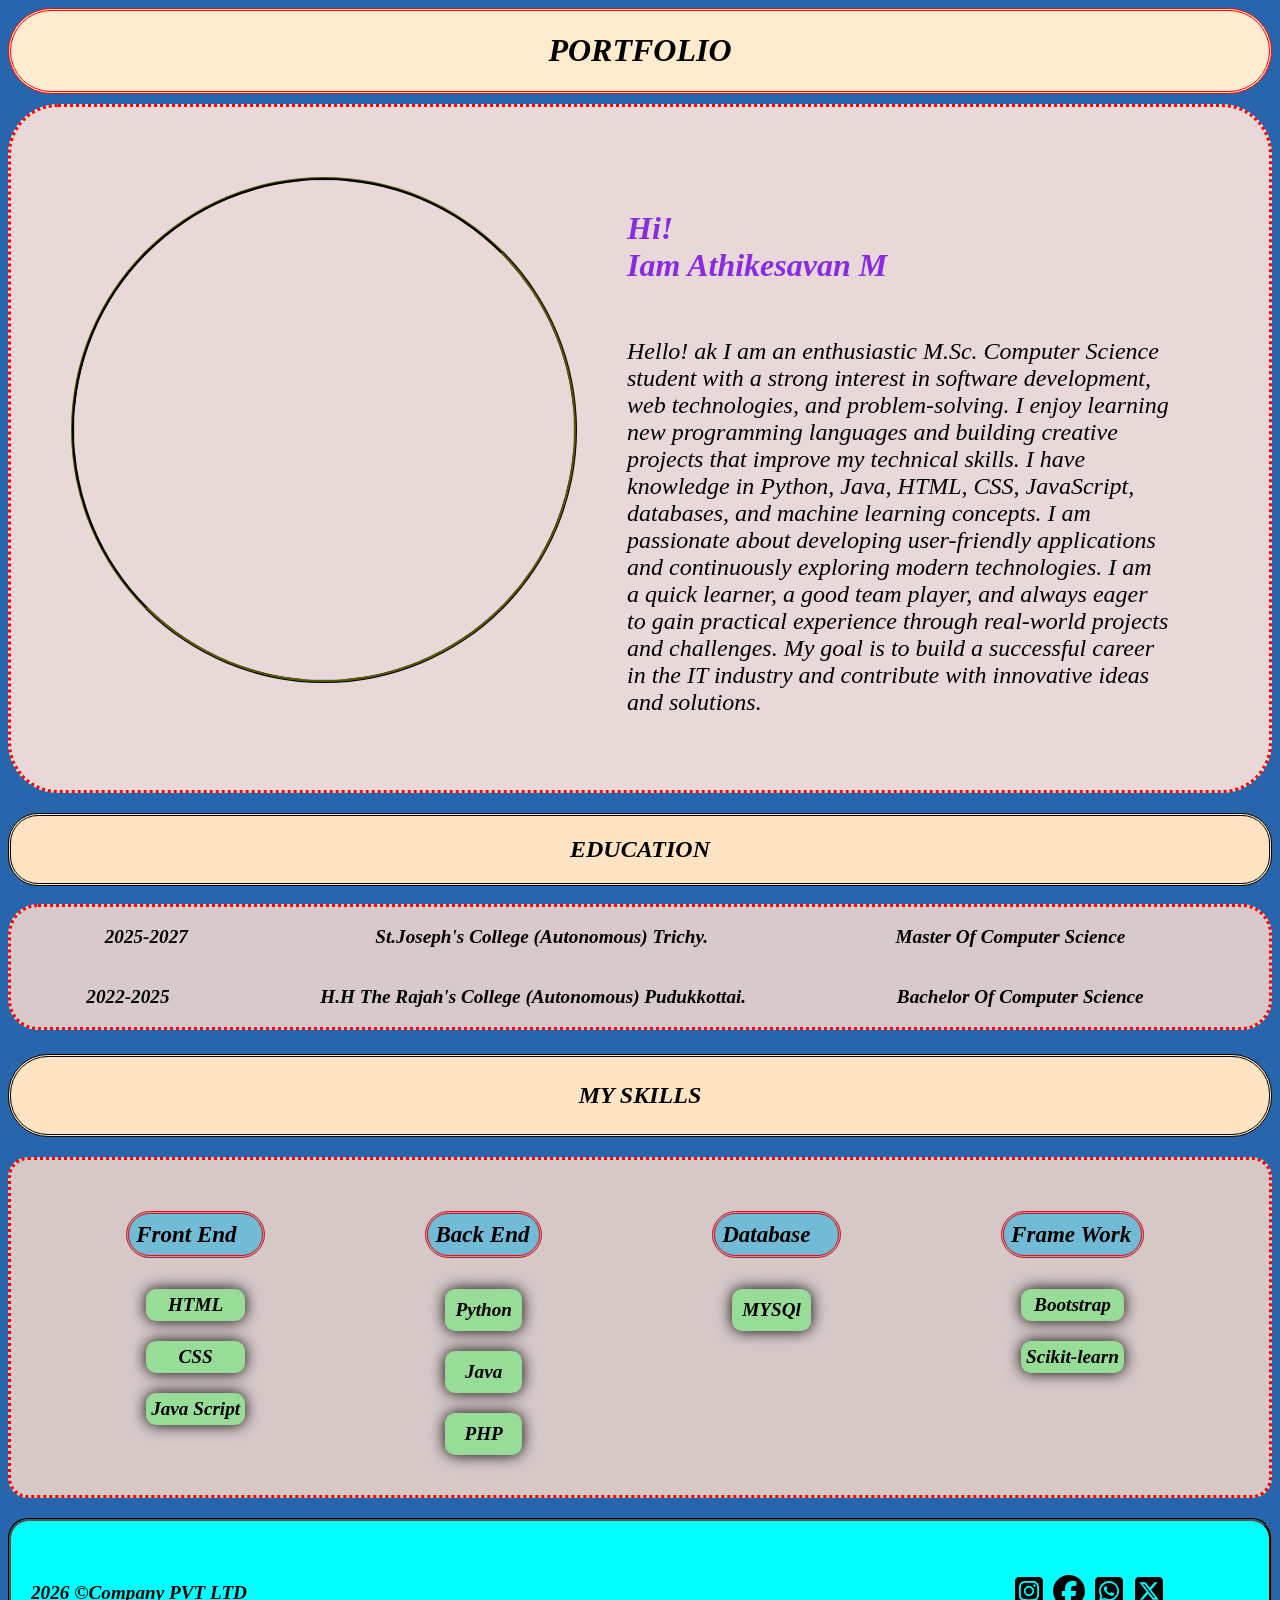
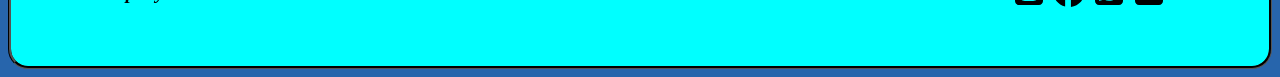
==== index.html @ fed079df "add" ====
<!DOCTYPE html>
<html lang="en">
<head>
    <meta charset="UTF-8">
    <meta name="viewport" content="width=device-width, initial-scale=1.0">
    <title>Document</title>
    <link rel="stylesheet" href="index.css">
</head>

<body>

    <header>
        <h1>PORTFOLIO</h1>
    </header>

    <section id="content">

        <img src="image.png" alt="">

        <div class="con">

            <h5>
                Hi!<br>
                Iam Athikesavan M
            </h5>

            <p>
                Hello!  ak I am an enthusiastic M.Sc. Computer Science student with a strong interest in software development, web technologies, and problem-solving. I enjoy learning new programming languages and building creative projects that improve my technical skills.

I have knowledge in Python, Java, HTML, CSS, JavaScript, databases, and machine learning concepts. I am passionate about developing user-friendly applications and continuously exploring modern technologies.

I am a quick learner, a good team player, and always eager to gain practical experience through real-world projects and challenges. My goal is to build a successful career in the IT industry and contribute with innovative ideas and solutions.
            </p>

        </div>

    </section>

    <h2>EDUCATION</h2>

    <br>

    <section id="edu">

        <div class="pg">

            <p>2025-2027</p>

            <p>
                St.Joseph's College (Autonomous) Trichy.
            </p>

            <p>
                Master Of Computer Science
            </p>

        </div>

        <div class="ug">

            <p>2022-2025</p>

            <p>
                H.H The Rajah's College (Autonomous) Pudukkottai.
            </p>

            <p>
                Bachelor Of Computer Science
            </p>

        </div>

    </section>

    <h3>MY SKILLS</h3>

    <section id="skills">

        <div class="skill1">

            <h4>Front End</h4>

            <li>HTML</li>
            <li>CSS</li>
            <li>Java Script</li>

        </div>

        <div class="skill2">

            <h4>Back End</h4>

            <li>Python</li>
            <li>Java</li>
            <li>PHP</li>

        </div>

        <div class="skill3">

            <h4>Database</h4>

            <li>MYSQl</li>

        </div>

        <div class="skill4">

            <h4>Frame Work</h4>

            <li>Bootstrap</li>
            <li>Scikit-learn</li>

        </div>

    </section>

    <section id="footer">

        <div class="para">

            <p><b>
                2026 &copy;Company PVT LTD</b>
            </p>

        </div>

         <div class="social">
                    <a href="https://www.instagram.com/?hl=en" target="_blank"><li><svg xmlns="http://www.w3.org/2000/svg" viewBox="0 0 640 640"><!--!Font Awesome Free v7.2.0 by @fontawesome - https://fontawesome.com License - https://fontawesome.com/license/free Copyright 2026 Fonticons, Inc.--><path d="M290.4 275.7C274 286 264.5 304.5 265.5 323.8C266.6 343.2 278.2 360.4 295.6 368.9C313.1 377.3 333.8 375.5 349.6 364.3C366 354 375.5 335.5 374.5 316.2C373.4 296.8 361.8 279.6 344.4 271.1C326.9 262.7 306.2 264.5 290.4 275.7zM432.7 207.3C427.5 202.1 421.2 198 414.3 195.3C396.2 188.2 356.7 188.5 331.2 188.8C327.1 188.8 323.3 188.9 320 188.9C316.7 188.9 312.8 188.9 308.6 188.8C283.1 188.5 243.8 188.1 225.7 195.3C218.8 198 212.6 202.1 207.3 207.3C202 212.5 198 218.8 195.3 225.7C188.2 243.8 188.6 283.4 188.8 308.9C188.8 313 188.9 316.8 188.9 320C188.9 323.2 188.9 327 188.8 331.1C188.6 356.6 188.2 396.2 195.3 414.3C198 421.2 202.1 427.4 207.3 432.7C212.5 438 218.8 442 225.7 444.7C243.8 451.8 283.3 451.5 308.8 451.2C312.9 451.2 316.7 451.1 320 451.1C323.3 451.1 327.2 451.1 331.4 451.2C356.9 451.5 396.2 451.9 414.3 444.7C421.2 442 427.4 437.9 432.7 432.7C438 427.5 442 421.2 444.7 414.3C451.9 396.3 451.5 356.9 451.2 331.3C451.2 327.1 451.1 323.2 451.1 319.9C451.1 316.6 451.1 312.8 451.2 308.5C451.5 283 451.9 243.6 444.7 225.5C442 218.6 437.9 212.4 432.7 207.1L432.7 207.3zM365.6 251.8C383.7 263.9 396.2 282.7 400.5 304C404.8 325.3 400.3 347.5 388.2 365.6C382.2 374.6 374.5 382.2 365.6 388.2C356.7 394.2 346.6 398.3 336 400.4C314.7 404.6 292.5 400.2 274.4 388.1C256.3 376 243.8 357.2 239.5 335.9C235.2 314.6 239.7 292.4 251.7 274.3C263.7 256.2 282.6 243.7 303.9 239.4C325.2 235.1 347.4 239.6 365.5 251.6L365.6 251.6zM394.8 250.5C391.7 248.4 389.2 245.4 387.7 241.9C386.2 238.4 385.9 234.6 386.6 230.8C387.3 227 389.2 223.7 391.8 221C394.4 218.3 397.9 216.5 401.6 215.8C405.3 215.1 409.2 215.4 412.7 216.9C416.2 218.4 419.2 220.8 421.3 223.9C423.4 227 424.5 230.7 424.5 234.5C424.5 237 424 239.5 423.1 241.8C422.2 244.1 420.7 246.2 419 248C417.3 249.8 415.1 251.2 412.8 252.2C410.5 253.2 408 253.7 405.5 253.7C401.7 253.7 398 252.6 394.9 250.5L394.8 250.5zM544 160C544 124.7 515.3 96 480 96L160 96C124.7 96 96 124.7 96 160L96 480C96 515.3 124.7 544 160 544L480 544C515.3 544 544 515.3 544 480L544 160zM453 453C434.3 471.7 411.6 477.6 386 478.9C359.6 480.4 280.4 480.4 254 478.9C228.4 477.6 205.7 471.7 187 453C168.3 434.3 162.4 411.6 161.2 386C159.7 359.6 159.7 280.4 161.2 254C162.5 228.4 168.3 205.7 187 187C205.7 168.3 228.5 162.4 254 161.2C280.4 159.7 359.6 159.7 386 161.2C411.6 162.5 434.3 168.3 453 187C471.7 205.7 477.6 228.4 478.8 254C480.3 280.3 480.3 359.4 478.8 385.9C477.5 411.5 471.7 434.2 453 452.9L453 453z"/></svg></li></a>
                    <a href="https://www.facebook.com/" target="_blank"><li><svg xmlns="http://www.w3.org/2000/svg" viewBox="0 0 640 640"><!--!Font Awesome Free v7.2.0 by @fontawesome - https://fontawesome.com License - https://fontawesome.com/license/free Copyright 2026 Fonticons, Inc.--><path d="M576 320C576 178.6 461.4 64 320 64C178.6 64 64 178.6 64 320C64 440 146.7 540.8 258.2 568.5L258.2 398.2L205.4 398.2L205.4 320L258.2 320L258.2 286.3C258.2 199.2 297.6 158.8 383.2 158.8C399.4 158.8 427.4 162 438.9 165.2L438.9 236C432.9 235.4 422.4 235 409.3 235C367.3 235 351.1 250.9 351.1 292.2L351.1 320L434.7 320L420.3 398.2L351 398.2L351 574.1C477.8 558.8 576 450.9 576 320z"/></svg></li></a>
                    <a href="https://web.whatsapp.com/" target="_blank"><li><svg xmlns="http://www.w3.org/2000/svg" viewBox="0 0 640 640"><!--!Font Awesome Free v7.2.0 by @fontawesome - https://fontawesome.com License - https://fontawesome.com/license/free Copyright 2026 Fonticons, Inc.--><path d="M188.1 318.6C188.1 343.5 195.1 367.8 208.3 388.7L211.4 393.7L198.1 442.3L248 429.2L252.8 432.1C273 444.1 296.2 450.5 319.9 450.5L320 450.5C392.6 450.5 453.3 391.4 453.3 318.7C453.3 283.5 438.1 250.4 413.2 225.5C388.2 200.5 355.2 186.8 320 186.8C247.3 186.8 188.2 245.9 188.1 318.6zM370.8 394C358.2 395.9 348.4 394.9 323.3 384.1C286.5 368.2 261.5 332.6 256.4 325.4C256 324.8 255.7 324.5 255.6 324.3C253.6 321.7 239.4 302.8 239.4 283.3C239.4 264.9 248.4 255.4 252.6 251C252.9 250.7 253.1 250.5 253.3 250.2C256.9 246.2 261.2 245.2 263.9 245.2C266.5 245.2 269.2 245.2 271.5 245.3L272.3 245.3C274.6 245.3 277.5 245.3 280.4 252.1C281.6 255 283.4 259.4 285.3 263.9C288.6 271.9 292 280.2 292.6 281.5C293.6 283.5 294.3 285.8 292.9 288.4C289.5 295.2 286 298.8 283.6 301.4C280.5 304.6 279.1 306.1 281.3 310C296.6 336.3 311.9 345.4 335.2 357.1C339.2 359.1 341.5 358.8 343.8 356.1C346.1 353.5 353.7 344.5 356.3 340.6C358.9 336.6 361.6 337.3 365.2 338.6C368.8 339.9 388.3 349.5 392.3 351.5C393.1 351.9 393.8 352.2 394.4 352.5C397.2 353.9 399.1 354.8 399.9 356.1C400.8 358 400.8 366 397.5 375.2C394.2 384.5 378.4 392.9 370.8 394zM544 160C544 124.7 515.3 96 480 96L160 96C124.7 96 96 124.7 96 160L96 480C96 515.3 124.7 544 160 544L480 544C515.3 544 544 515.3 544 480L544 160zM244.1 457.9L160 480L182.5 397.8C168.6 373.8 161.3 346.5 161.3 318.5C161.4 231.1 232.5 160 319.9 160C362.3 160 402.1 176.5 432.1 206.5C462 236.5 480 276.3 480 318.7C480 406.1 407.3 477.2 319.9 477.2C293.3 477.2 267.2 470.5 244.1 457.9z"/></svg></li></a>
                    <a href="https://x.com/?lang=en-in" target="_blank"><li><svg xmlns="http://www.w3.org/2000/svg" viewBox="0 0 640 640"><!--!Font Awesome Free v7.2.0 by @fontawesome - https://fontawesome.com License - https://fontawesome.com/license/free Copyright 2026 Fonticons, Inc.--><path d="M160 96C124.7 96 96 124.7 96 160L96 480C96 515.3 124.7 544 160 544L480 544C515.3 544 544 515.3 544 480L544 160C544 124.7 515.3 96 480 96L160 96zM457.1 180L353.3 298.6L475.4 460L379.8 460L305 362.1L219.3 460L171.8 460L282.8 333.1L165.7 180L263.7 180L331.4 269.5L409.6 180L457.1 180zM419.3 431.6L249.4 206.9L221.1 206.9L392.9 431.6L419.3 431.6z"/></svg></li></a>

                </div>
    </section>

</body>
</html>
---- index.css ----
html{
    background-color: rgb(39, 101, 172);
}
header{
    background-color: blanchedalmond;
    padding: 0px;
    text-align: center;
    font-style: italic;
    border-radius: 200px;
    border-style: double;
    border-color: red;
}
#content img{
    width: 500px;
    height: 500px;
    border-radius: 400px;
    margin-left: 30px;
    margin-top: 40px;
    border-style: ridge;
    border-color: rgb(5, 5, 0);
    
}
#content {
    display: flex;
    justify-content: space-around;
    padding: 30px;
    background-color: rgb(232, 216, 216);
    color: black;
    margin-top: 10px;
    border-radius: 50px;
    border-color: red;
    border-style: dotted;
}
#content div{
    width: 1000px;
    padding: 20px;
    align-items: center;
    font-size: x-large;
    margin-left: 30px;
    

}
div {
    font-style: italic;
    font-family: 'Times New Roman', Times, serif;
    font-size: larger;
    margin-right: 50px;
}
div h5{
    font-size: xx-large;
    color: blueviolet;
    font-family: 'Times New Roman', Times, serif;
}
#skills div{
    font-style: italic;
    font-family: 'Times New Roman', Times, serif;


}
#edu{
    background-color: rgb(216, 202, 202);
    margin-top: -20px;
    font-family: 'Times New Roman', Times, serif;
    color: black;
    border-radius: 30px;
    border-color: red;
    border-style: dotted;


}
.pg,.ug{
    display: flex;
    justify-content: space-between;
    justify-content: space-around;
    font-weight: bold;
    text-align: justify;

}
#skills{
    display: flex;
    justify-content: space-between;
    background-color: rgb(215, 200, 200);
    justify-content: space-around;
    padding: 20px;
    margin-top:20px;
    border-radius: 20px;
    border-color:black;
    border-style: double;
    border-color: red;
    border-style: dotted;

}
h3{
    display: flexbox;
    flex-direction:row;
    text-align: center;
    background-color: bisque;
    padding: 25px;
    margin-bottom:0px;
    font-style: italic;
    border-color: black;
    border-radius: 40px;
    border-style: double;
    font-size: x-large;
    font-weight: bolder;
}
.skill1{
    margin-left: 40px;
}
.skill1 h4{
    font-size: larger;
    color: black;
    background-color:rgb(113, 187, 214) ;
    padding: 7px;
    border-radius: 30px;
    border-style: double;
    border-color: red;
    font-family: 'Times New Roman', Times, serif;
    font-weight: bolder;

}
.skill2 h4{
    font-size: larger;
    color: black;
    background-color:rgb(113, 187, 214) ;
    padding: 7px;
    border-radius: 30px;
    border-style: double;
    border-color: red;
    font-family: 'Times New Roman', Times, serif;
    font-weight: bolder;

}
.skill3 h4{
    font-size: larger;
    color: black;
    background-color:rgb(113, 187, 214);
    padding: 7px;
    border-radius: 30px;
    border-style: double;
    border-color: red;
    font-family: 'Times New Roman', Times, serif;
    font-weight: bolder;
    margin-left: 10px;

}
.skill4 h4{
    font-size: larger;
    color: black;
    background-color:rgb(113, 187, 214);
    padding: 7px;
    border-radius: 30px;
    border-style: double;
    border-color: red;
    font-family: 'Times New Roman', Times, serif;
    font-weight: bolder;

}
.skill1 li{
    list-style: none;
    padding: 5px;
    background-color: rgb(151, 220, 151);
    border-radius: 10px;
    margin: 20px;
    text-align: center;
    color: black;
    box-shadow: 0 0 15px;
    font-family: 'Times New Roman', Times, serif;
    font-weight: bolder;

}
.skill2 li{
    list-style: none;
    padding: 10px;
    background-color: rgb(151, 220, 151);
    border-radius: 10px;
    margin: 20px;
    text-align: center;
    color: black;
    box-shadow: 0 0 15px;
    font-family: 'Times New Roman', Times, serif;
    font-weight: bolder;
}
.skill3 li{
    list-style: none;
    padding: 10px;
    background-color: rgb(151, 220, 151);
    border-radius: 10px;
    margin: 30px;
    text-align: center;
    font-weight: bold;
    color: black;
    box-shadow: 0 0 15px;
    font-family: 'Times New Roman', Times, serif;
    font-weight: bolder;
}
.skill4 li{
    list-style: none;
    padding: 5px;
    background-color: rgb(151, 220, 151);
    border-radius: 10px;
    margin: 20px;
    text-align: center;
    color: black;
    box-shadow: 0 0 15px;
    font-family: 'Times New Roman', Times, serif;
    font-weight: bolder;
}
.social {
    display: flex;
    list-style: none;
    align-items: center;
    padding: 30px;
    justify-content: space-between;

}
svg{
    width: 40px;
}
#footer{
    display: flex;
    justify-content: space-between;
    align-items: center;
    background-color: aqua;
    padding: 20px;
    margin-top: 20px;
    border-radius: 20px;
    border-color:black ;
    border-style: groove;
}
h2{
    background-color: bisque;
    text-align: center;
    padding: 20px;
    border-radius: 30px;
    border-color: black;
    border-style: double;
    font-family: 'Times New Roman', Times, serif;
    font-style: italic;
    font-size: x-large;
}
@media(max-width:800px){
    #content{
        background-color: blue;
    }
}
@media(max-width:600px){
    #content{
        background-color: brown;
        display: flex;
        flex-direction: column;
        
    }
    #edu{
        background-color: brown;
        display: flex;
        flex-direction: column;

    }
    #skills{
        background-color: brown;
        display: flex;
        flex-direction: column;
        grid-template-columns: repeat(3,500px);
    }
    #footer{
        background-color: brown;
        display: flex;
        flex-direction: column;
    }
}
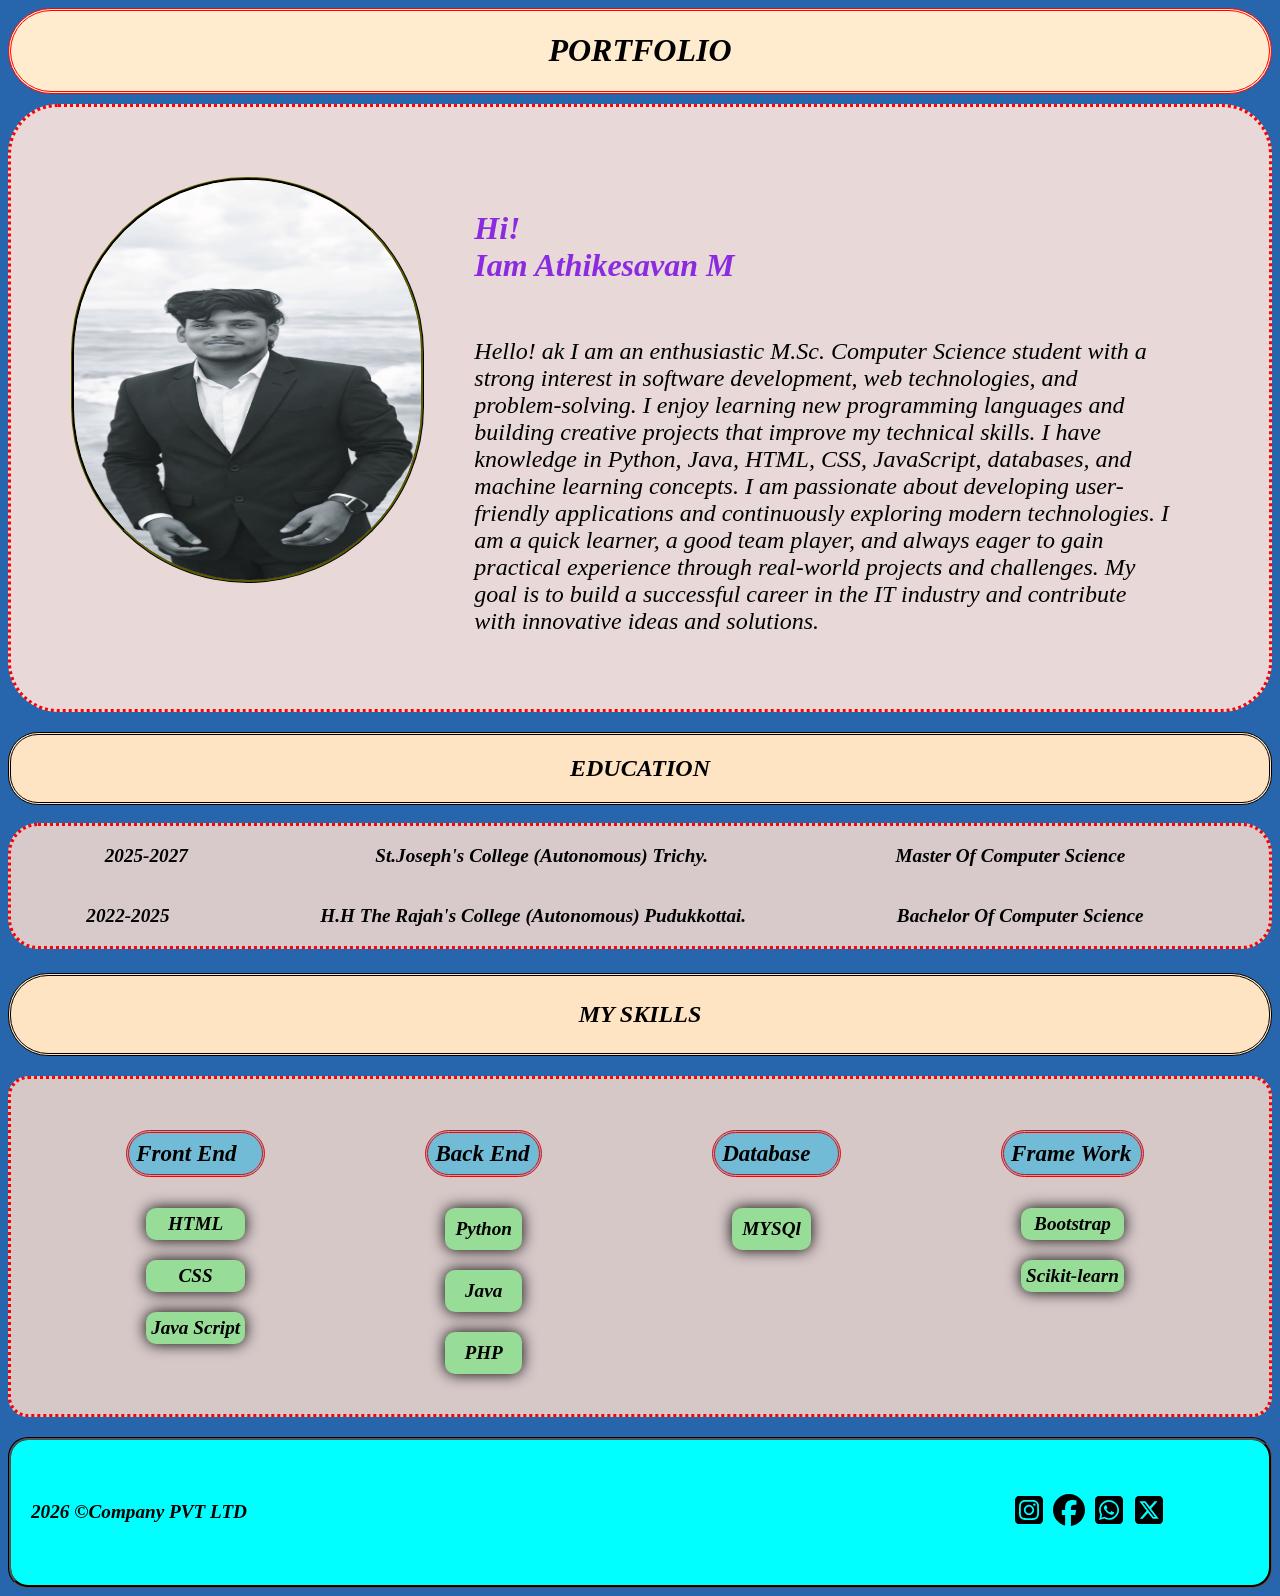
==== commit 42a8bf59: "add" ====
--- a/index.html
+++ b/index.html
@@ -15,7 +15,7 @@
 
     <section id="content">
 
-        <img src="image.png" alt="">
+        <img src="athi.jpeg" alt="">
 
         <div class="con">
 
--- a/index.css
+++ b/index.css
@@ -12,8 +12,8 @@
 }
 #content img{
     width: 500px;
-    height: 500px;
-    border-radius: 400px;
+    height: 400px;
+    border-radius: 900px;
     margin-left: 30px;
     margin-top: 40px;
     border-style: ridge;
